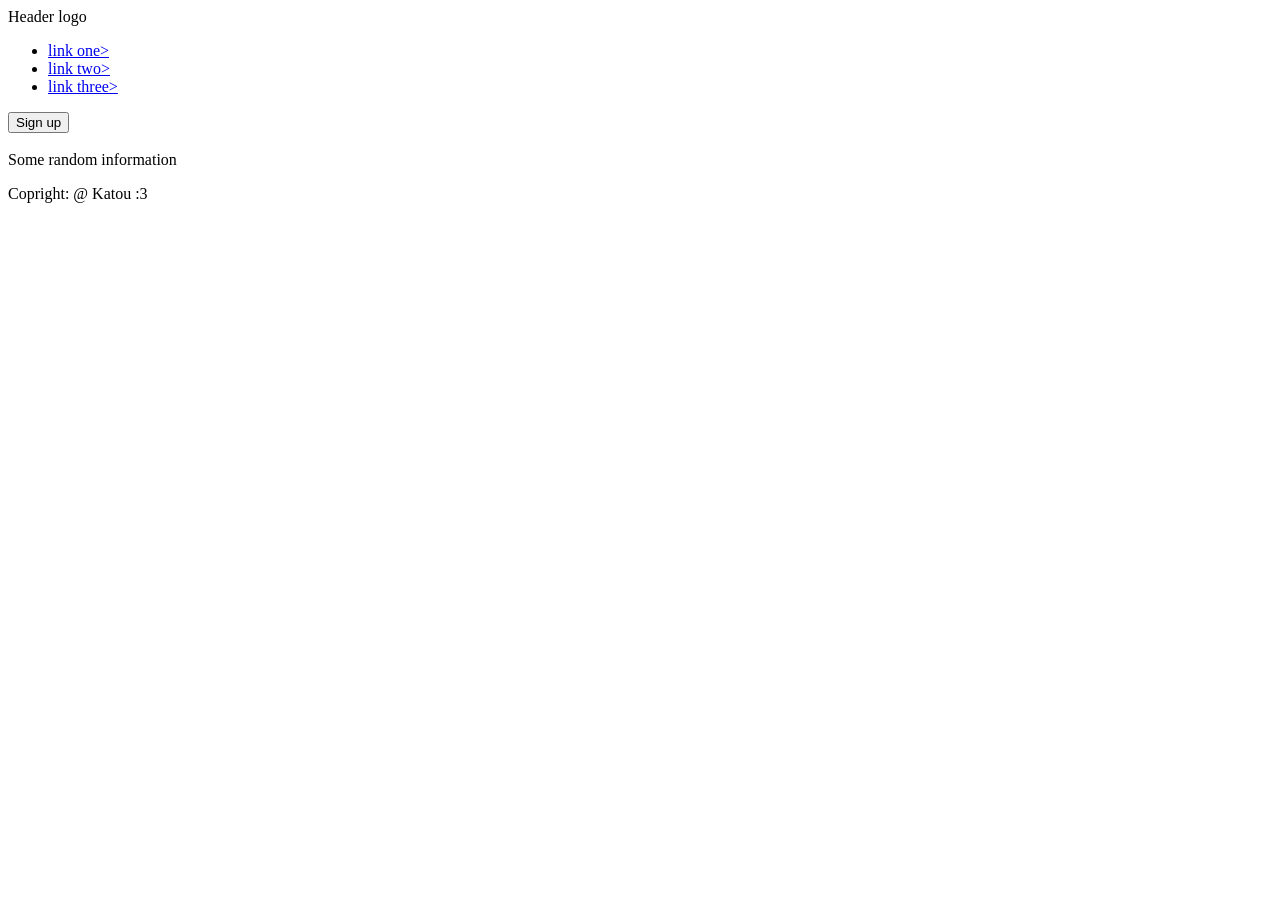
==== home.html @ ece92e74 "Add necessary containers to the page's design" ====
<!DOCTYPE html>
<html lang="en">
<head>
    <meta charset="UTF-8">
    <meta name="viewport" content="width=device-width, initial-scale=1.0">
    <title>Landing Page</title>
    <link rel="stylesheet" href="styles.css">
</head>
<body>
    <div class="header">
        <div class="logo">Header logo</div>
        <ul class="header-links">
            <li><a href="#">link one></a></li>
            <li><a href="#">link two></a></li>
            <li><a href="#">link three></a></li>
        </ul>
    </div>

    <div class="info-block-1">
        <div class="about">
            <div class="subtext"></div>
           <button class="button 1">Sign up</button> 
        </div>
        <img src="">
    </div>

    <div class="info-block-2">
        <div class="card-header"> Some random information</div>
        <div class="card-con">
            <div class="card"></div>
        </div>
        <div class="card-con">
            <div class="card"></div>
        </div>
        <div class="card-con">
            <div class="card"></div>
        </div>
        <div class="card-con">
        <div class="card"></div>
        </div>
    </div>

    <div class="quote-block">
        <p class="quote"></p>
        <p class="author"></p>
    </div>
    
    <div class="signup-block">
        <div class="signup-con">
            <div class="signup-header"></div>
            <div class="subtext"></div>
        </div>

    </div>

    <div class="footer">
        Copright: @ Katou :3
    </div>
</body>
</html>
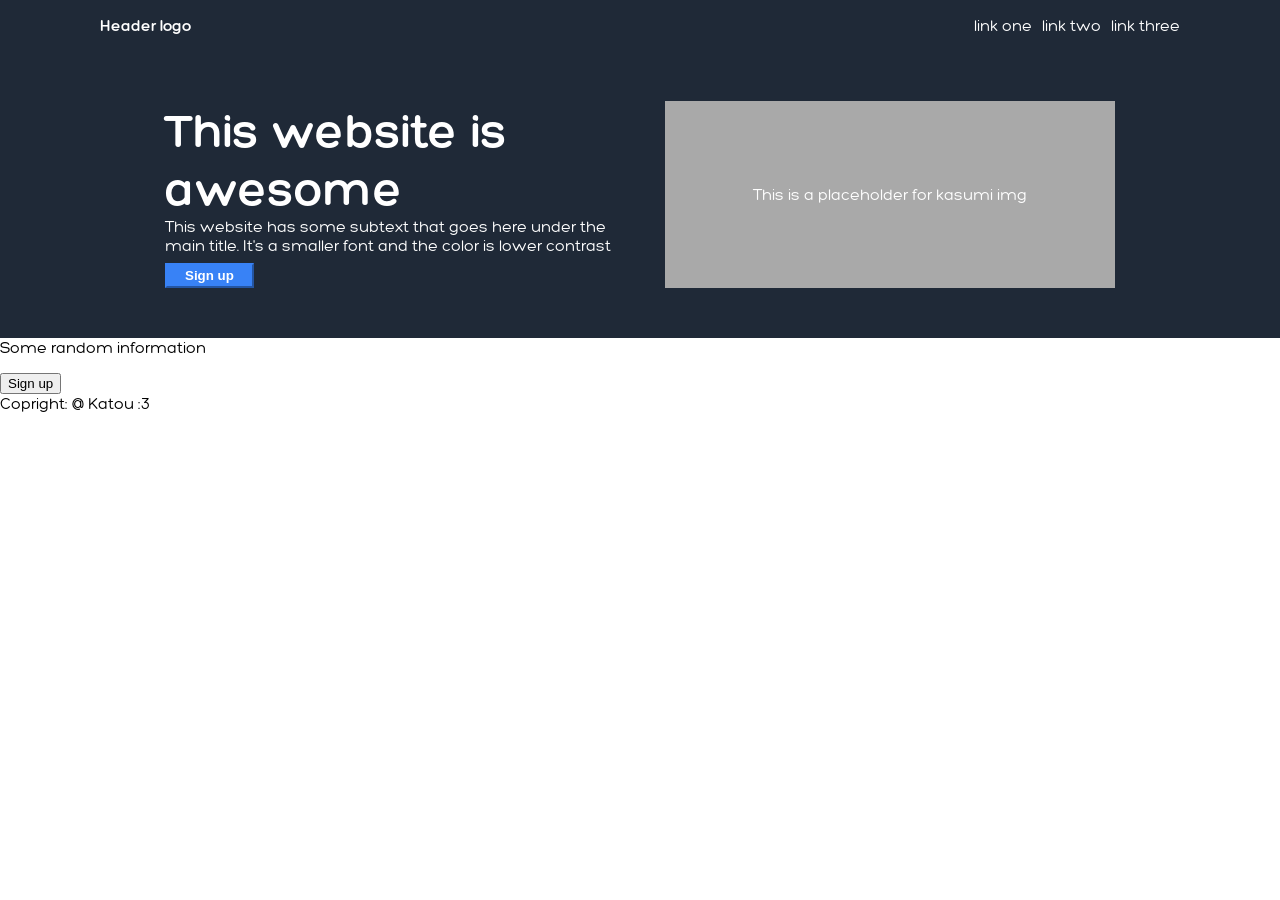
==== commit 1e42bf17: "Style: title container's font, background color, alignment and button changes" ====
--- a/home.html
+++ b/home.html
@@ -10,18 +10,21 @@
     <div class="header">
         <div class="logo">Header logo</div>
         <ul class="header-links">
-            <li><a href="#">link one></a></li>
-            <li><a href="#">link two></a></li>
-            <li><a href="#">link three></a></li>
+            <li><a href="#">link one</a></li>
+            <li><a href="#">link two</a></li>
+            <li><a href="#">link three</a></li>
         </ul>
     </div>
 
-    <div class="info-block-1">
+    <div class="title-block">
         <div class="about">
-            <div class="subtext"></div>
-           <button class="button 1">Sign up</button> 
+            <div class="main-title">This website is awesome</div>
+            <div class="subtext">This website has some subtext that goes here under the main title. It's a smaller font and the color is lower contrast</div>
+            <button class="button">Sign up</button> 
         </div>
-        <img src="">
+        <div class="kasumi">
+            This is a placeholder for kasumi img
+        </div>
     </div>
 
     <div class="info-block-2">
@@ -50,7 +53,7 @@
             <div class="signup-header"></div>
             <div class="subtext"></div>
         </div>
-
+        <button class="button-2">Sign up</button>
     </div>
 
     <div class="footer">
--- a/styles.css
+++ b/styles.css
@@ -0,0 +1,86 @@
+
+@font-face {
+    font-family: Hero;
+    src: url(./fonts/Hero-Regular.otf);
+}
+
+@font-face {
+    font-family: Hero;
+    src: url(./fonts/Hero-Bold.otf);
+    font-weight: bold;
+}
+
+body {
+    display: flex;
+    flex-direction: column;
+    margin: 0;
+    font-family: Hero;
+}
+
+a {
+    text-decoration: none;
+    color: white;
+    font-family: Hero;
+}
+
+.header {
+    display: flex;
+    justify-content: space-between;
+    align-items: center;
+    background-color: #1F2937;
+    color:white;
+    padding: 0 100px 0 100px;
+    margin: 0;
+}
+
+.logo {
+    font-weight: bold;
+}
+
+.header-links {
+    display: flex;
+    justify-content: space-between;
+    list-style-type: none;
+    gap: 10px;
+}
+
+.title-block {
+    display: flex;
+    flex-direction: row;
+    justify-content: center;
+    background-color: #1F2937;
+    padding: 50px 100px 50px 100px;
+    gap: 50px;
+}
+
+.about {
+    display: flex;
+    flex-wrap: wrap;
+    flex-direction: column;
+    color:white;
+    flex: 0 1 450px;
+}
+.main-title {
+    font-size: 48px;
+    font-weight: bolder;
+}
+.kasumi {
+    display: flex;
+    justify-content: center;
+    align-items: center;
+    flex-wrap: wrap;
+    background-color: darkgrey;
+    color: white;
+    flex: 0 1 450px;
+    height: auto;
+}
+
+.button {
+    margin-top: 8px;
+    width: fit-content;
+    padding: 3px 18px 3px 18px;
+    background-color: #3882f6;
+    color: white;
+    font-weight: bold;
+    border-color: #3882f6;
+}
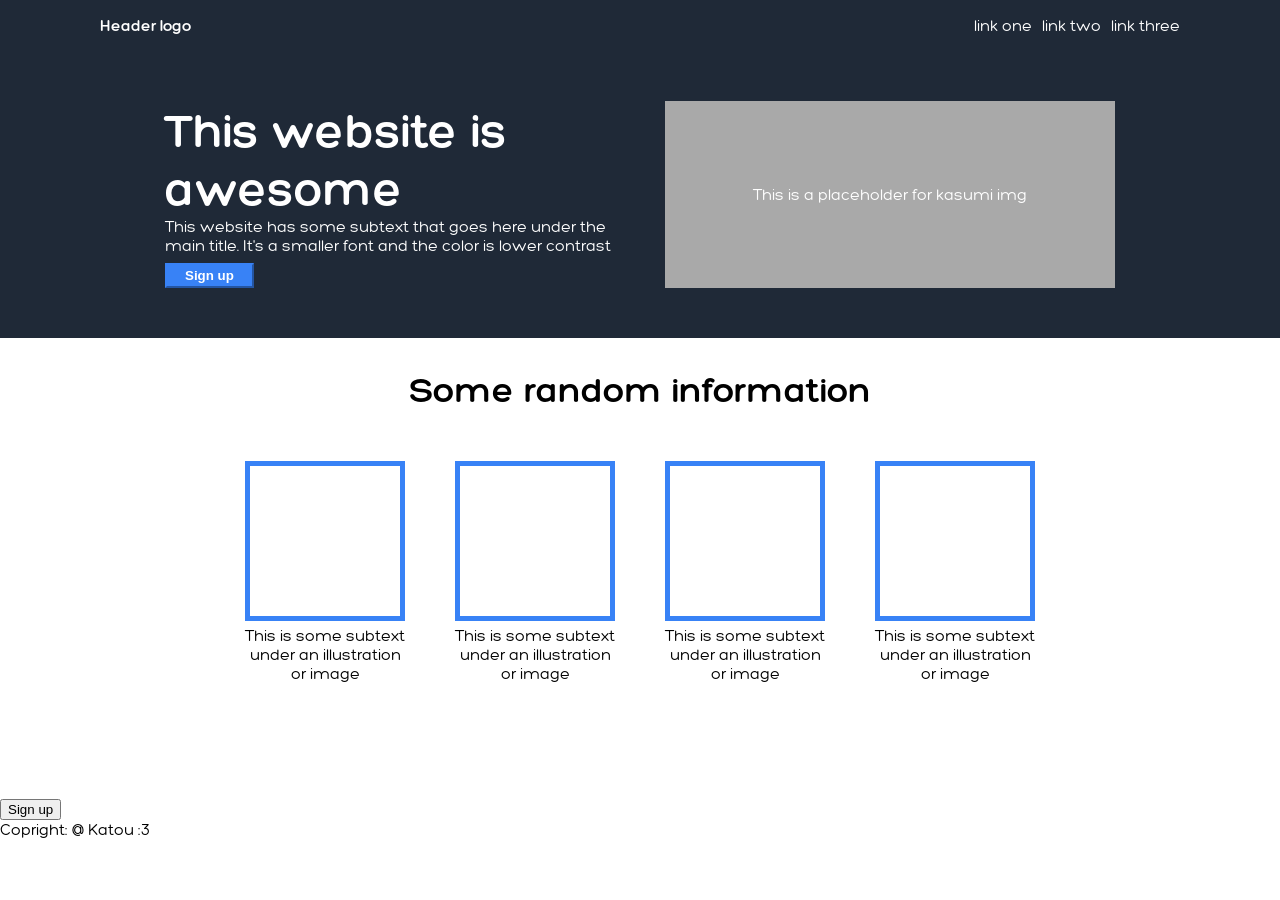
==== commit 66de8322: "Add and style 1st info container with cards" ====
--- a/home.html
+++ b/home.html
@@ -27,19 +27,25 @@
         </div>
     </div>
 
-    <div class="info-block-2">
+    <div class="info-con">
         <div class="card-header"> Some random information</div>
-        <div class="card-con">
-            <div class="card"></div>
-        </div>
-        <div class="card-con">
-            <div class="card"></div>
-        </div>
-        <div class="card-con">
-            <div class="card"></div>
-        </div>
-        <div class="card-con">
-        <div class="card"></div>
+        <div class="info-block">
+            <div class="card-con">
+                <div class="card"></div>
+                <div class="description">This is some subtext under an illustration or image</div>
+            </div>
+            <div class="card-con">
+                <div class="card"></div>
+                <div class="description">This is some subtext under an illustration or image</div>
+            </div>
+            <div class="card-con">
+                <div class="card"></div>
+                <div class="description">This is some subtext under an illustration or image</div>
+            </div>
+            <div class="card-con">
+                <div class="card"></div>
+                <div class="description">This is some subtext under an illustration or image</div>
+            </div>
         </div>
     </div>
 
--- a/styles.css
+++ b/styles.css
@@ -68,7 +68,7 @@
     display: flex;
     justify-content: center;
     align-items: center;
-    flex-wrap: wrap;
+    box-sizing: border-box;
     background-color: darkgrey;
     color: white;
     flex: 0 1 450px;
@@ -83,4 +83,48 @@
     color: white;
     font-weight: bold;
     border-color: #3882f6;
+    b
 }
+
+.info-con {
+    display: flex;
+    flex-direction: column;
+    padding: 30px 100px 100px 100px;
+}
+
+.card-header {
+    display: flex;
+    justify-content: center;
+    font-size: 36px;
+    font-weight: bold;
+    margin-bottom: 50px;
+}
+
+.info-block {
+    display: flex;
+    flex-direction: row;
+    flex-wrap: wrap;
+    justify-content: center;
+    gap: 50px;
+}
+
+.card-con {
+    display: flex;
+    flex-direction: column;
+    border-radius: 1px;
+    border-color: #3882f6;
+    align-items: center;
+    flex: 0 0 0;
+    gap: 5px;
+}
+
+.card {
+    display: flex;
+    border: 5px solid #3882f6;
+    width: 150px;
+    height: 150px;
+}
+
+.description {
+    text-align: center;
+}
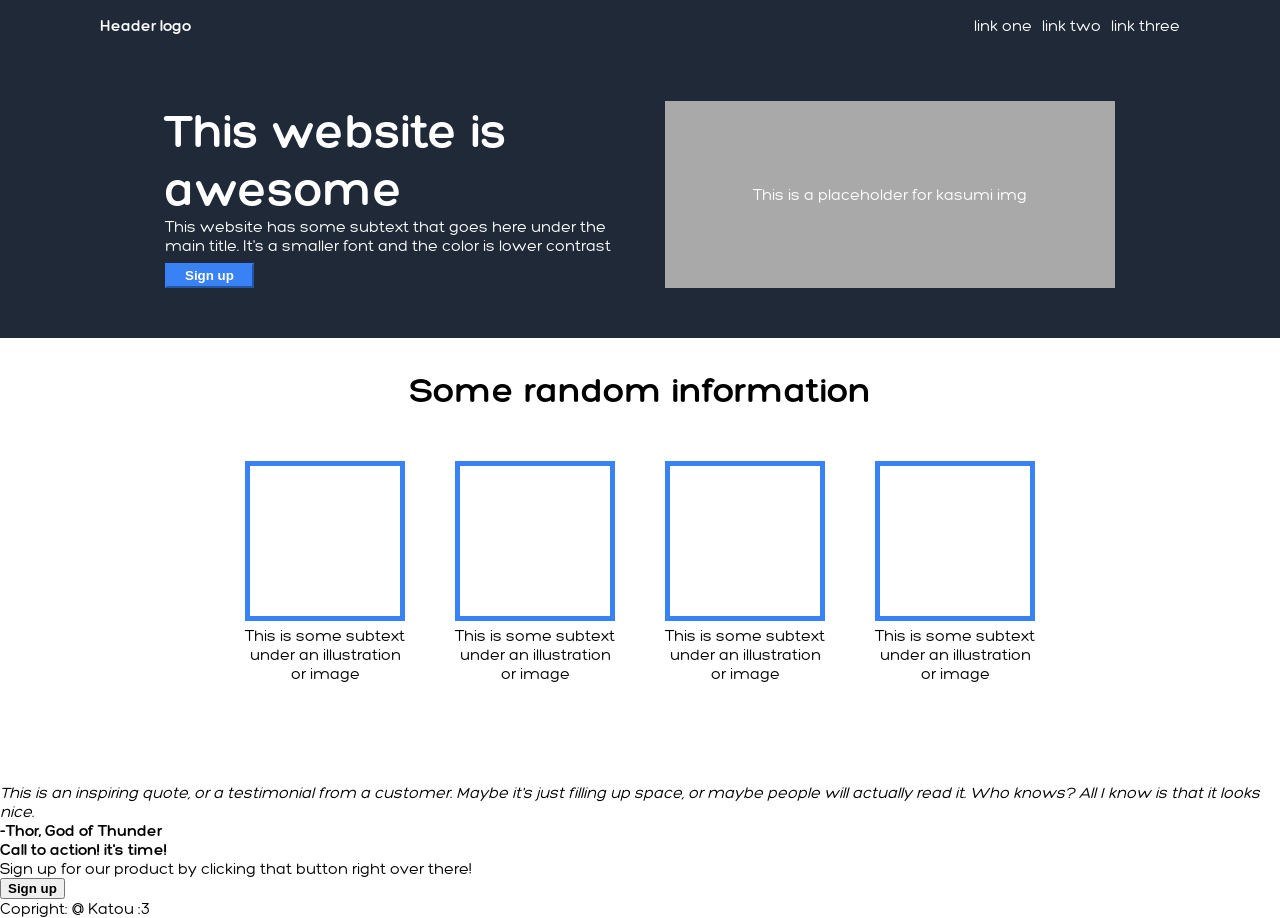
==== commit 6c61801e: "Add quotes and call to actions texts" ====
--- a/home.html
+++ b/home.html
@@ -18,7 +18,7 @@
 
     <div class="title-block">
         <div class="about">
-            <div class="main-title">This website is awesome</div>
+            <div class="main-title"><strong>This website is awesome</strong></div>
             <div class="subtext">This website has some subtext that goes here under the main title. It's a smaller font and the color is lower contrast</div>
             <button class="button">Sign up</button> 
         </div>
@@ -50,16 +50,18 @@
     </div>
 
     <div class="quote-block">
-        <p class="quote"></p>
-        <p class="author"></p>
+        <div class="quote"><em>This is an inspiring quote, or a testimonial from a customer. Maybe it's just filling up space, or maybe people will actually read it. Who knows? All I know is that it looks nice.</em></div>
+        <div class="author"><strong>-Thor, God of Thunder</strong></div>
     </div>
     
     <div class="signup-block">
         <div class="signup-con">
-            <div class="signup-header"></div>
-            <div class="subtext"></div>
+            <div class="signup-texts">
+                <div class="signup-header"><strong>Call to action! it's time!</strong></div>
+                <div class="subtext">Sign up for our product by clicking that button right over there!</div>
+            </div>
+            <button class="button-2"><strong>Sign up</strong></button>
         </div>
-        <button class="button-2">Sign up</button>
     </div>
 
     <div class="footer">
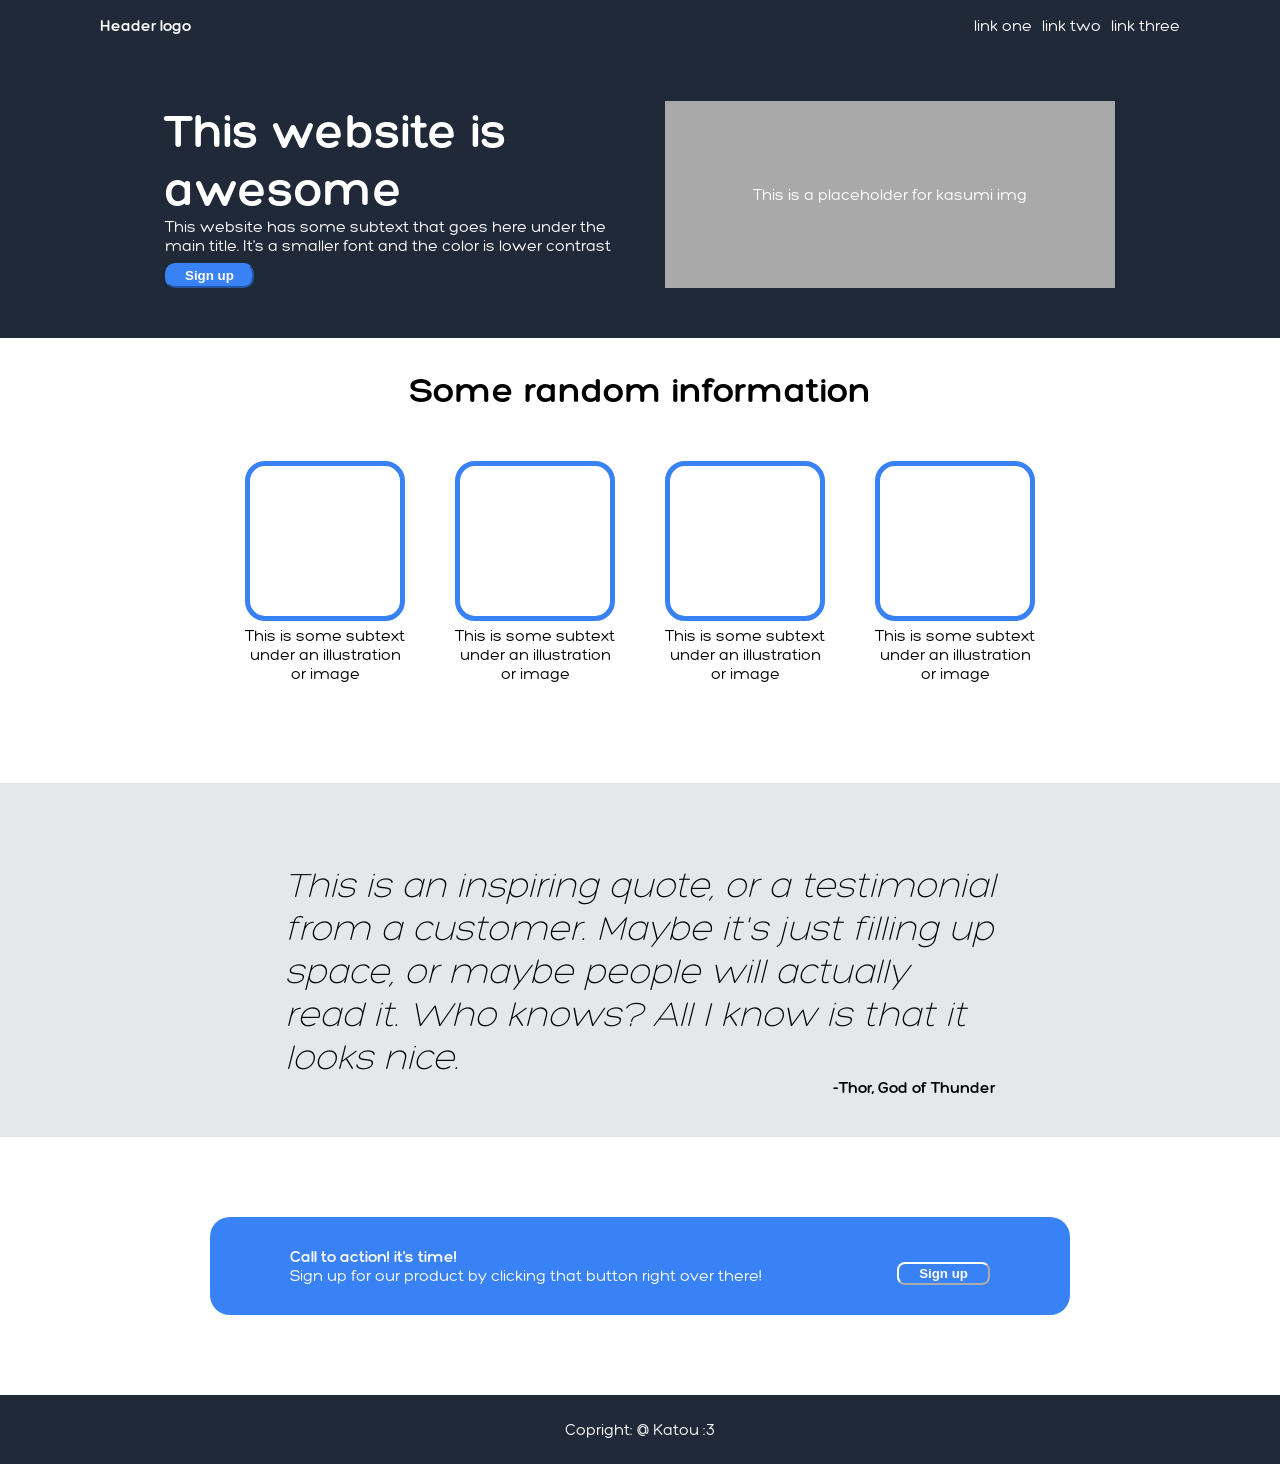
==== commit eac9bed0: "Fix author alignment" ====
--- a/home.html
+++ b/home.html
@@ -50,8 +50,10 @@
     </div>
 
     <div class="quote-block">
-        <div class="quote"><em>This is an inspiring quote, or a testimonial from a customer. Maybe it's just filling up space, or maybe people will actually read it. Who knows? All I know is that it looks nice.</em></div>
-        <div class="author"><strong>-Thor, God of Thunder</strong></div>
+        <div class="quote-container">
+            <div class="quote"><em>This is an inspiring quote, or a testimonial from a customer. Maybe it's just filling up space, or maybe people will actually read it. Who knows? All I know is that it looks nice.</em></div>
+            <div class="author"><strong>-Thor, God of Thunder</strong></div>
+        </div>
     </div>
     
     <div class="signup-block">
--- a/styles.css
+++ b/styles.css
@@ -1,14 +1,23 @@
 
 @font-face {
+    font-family: Hero-light;
+    src: url(./fonts/Hero-Light.otf);
+    font-weight: lighter;
+}
+
+@font-face {
     font-family: Hero;
     src: url(./fonts/Hero-Regular.otf);
 }
 
+
 @font-face {
     font-family: Hero;
     src: url(./fonts/Hero-Bold.otf);
     font-weight: bold;
 }
+
+
 
 body {
     display: flex;
@@ -83,7 +92,7 @@
     color: white;
     font-weight: bold;
     border-color: #3882f6;
-    b
+    border-radius: 10px;
 }
 
 .info-con {
@@ -119,12 +128,74 @@
 }
 
 .card {
-    display: flex;
     border: 5px solid #3882f6;
     width: 150px;
     height: 150px;
+    border-radius: 20px;
 }
 
 .description {
     text-align: center;
+}
+
+.quote-block {
+    display: flex;
+    background-color: #E5E7EB;
+    justify-content: center;
+    align-items: center;
+    flex-direction: column;
+    flex-wrap: wrap;
+    padding: 80px 100px 40px 100px;
+}
+
+.quote {
+    display: flex;
+    flex-wrap: wrap;
+    font-family: Hero-light;
+    text-align: left;
+    font-weight: lighter;
+    font-size: 36px;
+    max-width: 710px;
+    height: auto;
+}
+.author {
+    text-align: right;
+}
+
+.signup-block {
+    display: flex;
+    justify-content: center;
+    align-items: center;
+    flex-wrap: wrap;
+    padding: 80px 100px 80px 100px;
+}
+
+.signup-con {
+    display: flex;
+    flex-direction: row;
+    justify-content: space-between;
+    background-color: #3882f6;
+    color: white;
+    border-radius: 20px;
+    padding: 30px 80px 30px 80px;
+    flex: 0 1 700px;
+    height: 300;
+}
+.button-2 {
+    display: flex;
+    align-self: flex-end;
+    background-color: #3882f6;
+    color: white;
+    border-color: white;
+    border-radius: 8px;
+    padding: 2px 20px 2px 20px;
+}
+
+.footer {
+    background-color: #1F2937;
+    color: white;
+    display: flex;
+    justify-content: center;
+    align-items: center;
+    padding: 25px 0px 25px 0px;
 }
